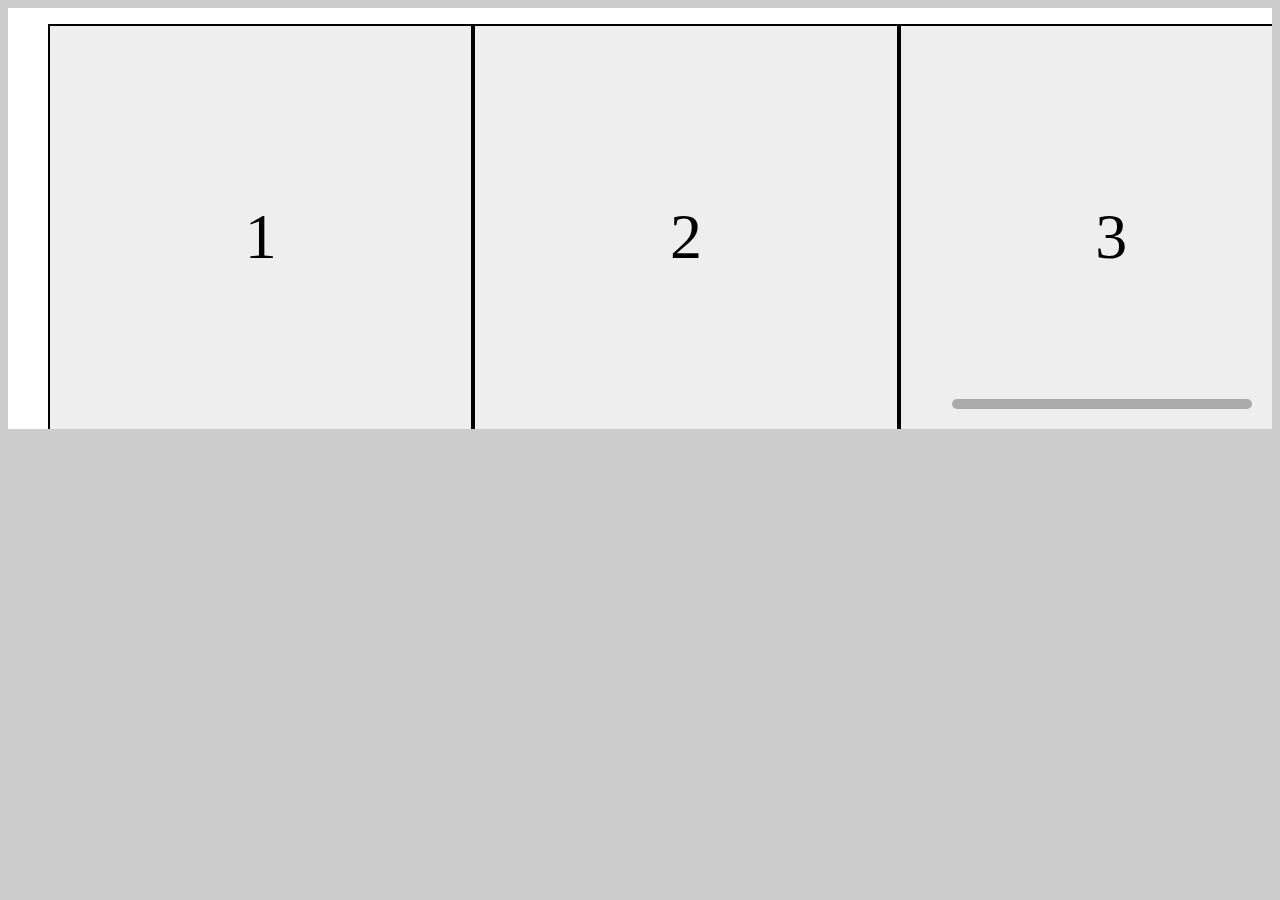
==== vangogh/hrscroll1/index.html @ 5c975307 "2025-02-25" ====
<!DOCTYPE html>
<html lang="ko">
<head>
    <meta charset="UTF-8">
    <meta name="viewport" content="width=device-width, initial-scale=1.0">
    <title>가로스크롤</title>
    <link rel="stylesheet" href="/common/reset.css">
    <link rel="stylesheet" href="./style.css">
    <script src="./main.js" type="module"></script>
</head>
<body>
    <div id="wrap">
        <ul id="slider">
            <li>1</li>
            <li>2</li>
            <li>3</li>
            <li>4</li>
            <li>5</li>
        </ul>
        <section id="pgbar-wrap">
            <div id="pgbar"></div>
        </section>
    </div>
</body>
</html>
---- vangogh/hrscroll1/style.css ----
@charset "UTF-8";
html,body{
    background:#ccc;
}

#wrap{
    position:relative; overflow:hidden;
    width:100%;
    aspect-ratio:3/1;
    background:#fff;
    
}
#slider{
    display:flex;flex-flow:row nowrap;
    position:relative;
    overflow:auto;
    -ms-overflow-style:none;
    min-width:100%;
    height:100%;
}
#slider::-webkit-scrollbar{
    display:none;
}
#slider li{
    display:flex;flex-flow:column nowrap;
    justify-content:center; align-items:center;
    flex:none;
    position:relative;
    height:100%;
    aspect-ratio:1/1;
    background:#eee;
    border:2px solid #000;
    font-size:5vw;
    user-select:none;
    cursor:pointer;
}

/*  */
#pgbar-wrap{
    position:absolute;
    overflow:hidden;
    bottom:20px;right:20px;
    width:300px; height:10px;
    background:#aaa;
    border-radius:20px;
}

#pgbar{
    position:absolute;
    top:0;left:0;
    width:100%;
    height:100%;
    background:#000;
    transform:scaleX(0);
    transform-origin:left center;
}

@media all and (max-width:600px) {
    #wrap{
        overflow:visible;
    }
    #slider{
        flex-flow:column nowrap;
        height:auto;
    }
    #pgbar-wrap{display:none;}
}
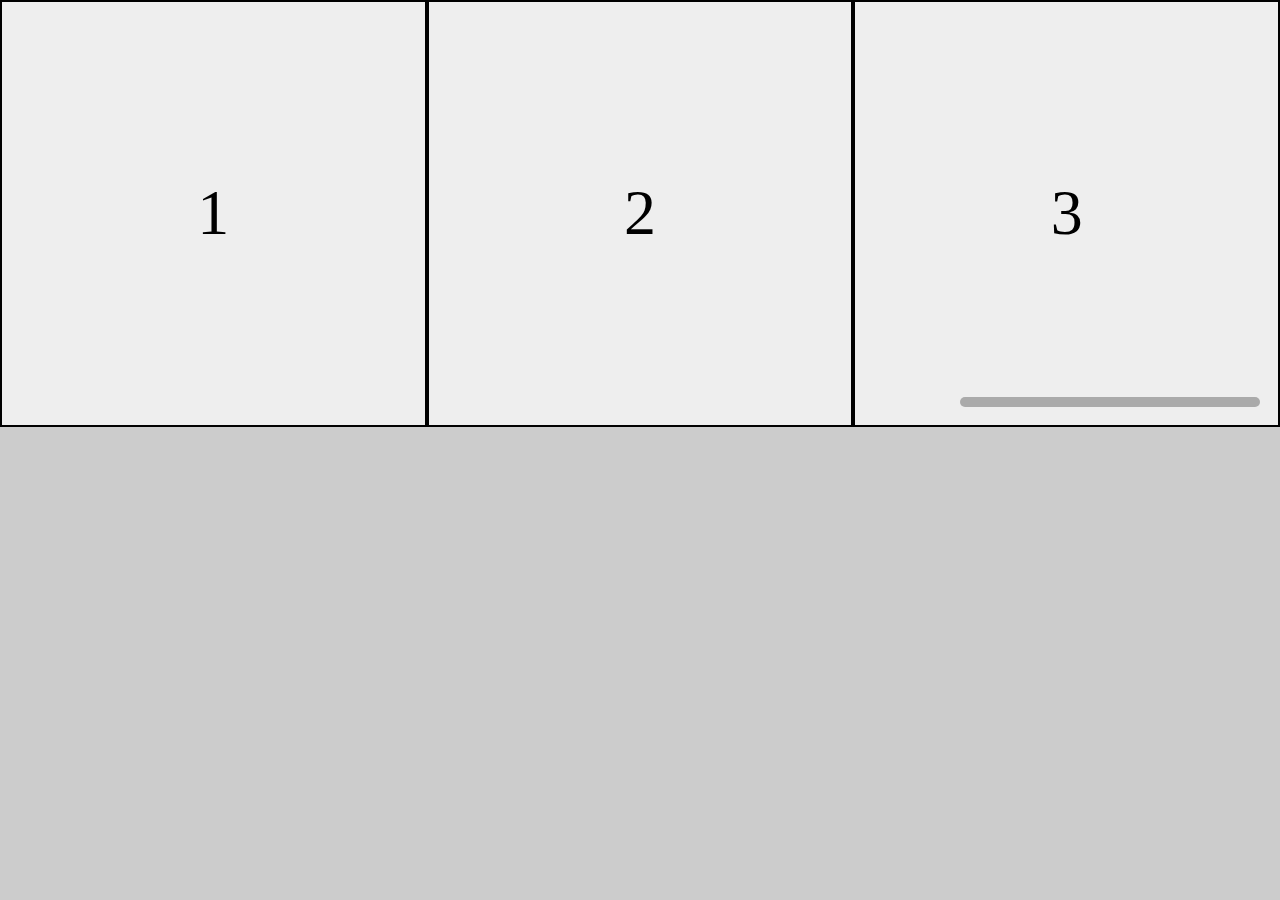
==== commit 062c2caf: "2025-02-25" ====
--- a/vangogh/hrscroll1/index.html
+++ b/vangogh/hrscroll1/index.html
@@ -4,7 +4,7 @@
     <meta charset="UTF-8">
     <meta name="viewport" content="width=device-width, initial-scale=1.0">
     <title>가로스크롤</title>
-    <link rel="stylesheet" href="/common/reset.css">
+    <link rel="stylesheet" href="./../common/reset.css">
     <link rel="stylesheet" href="./style.css">
     <script src="./main.js" type="module"></script>
 </head>
